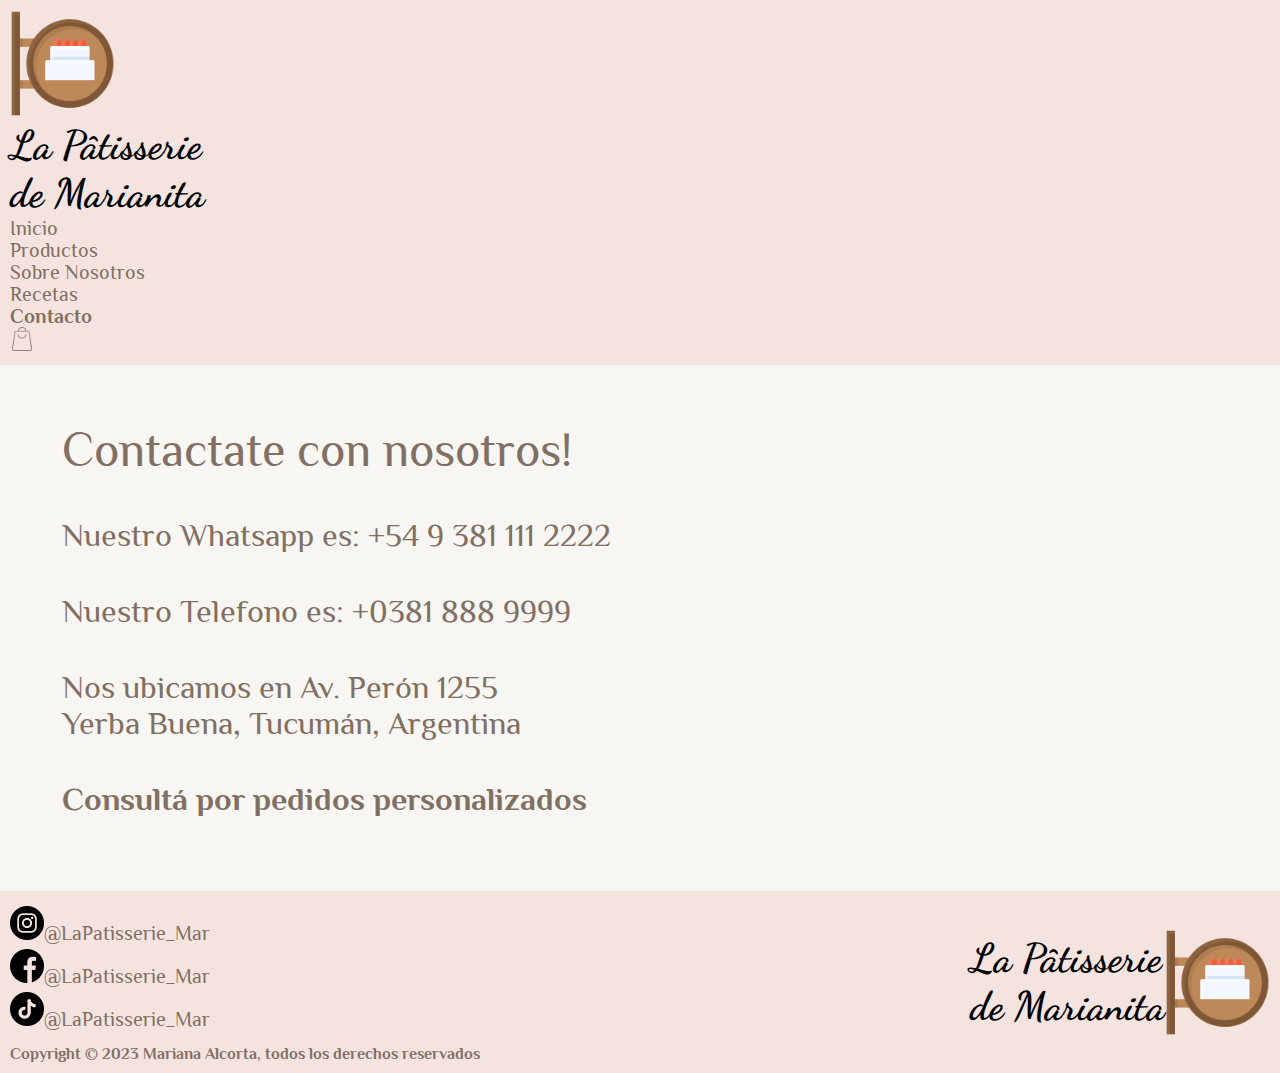
==== pages/contacto.html @ 5920c0ca "links bootstrap" ====
<!DOCTYPE html>
<html lang="en">
<head>
    <meta charset="UTF-8">
    <meta name="viewport" content="width=device-width, initial-scale=1.0">

    <!--Bootstrap-->
    <link href="https://cdn.jsdelivr.net/npm/bootstrap@5.3.2/dist/css/bootstrap.min.css" rel="stylesheet" integrity="sha384-T3c6CoIi6uLrA9TneNEoa7RxnatzjcDSCmG1MXxSR1GAsXEV/Dwwykc2MPK8M2HN" crossorigin="anonymous">
   
    <!--CSS-->
    <link rel="stylesheet" href="../style/style.css">
    
    <title>Contacto</title>
</head>
<body>
    <header>
        <img src="../img/logos/logo.png" alt="" class="logo">
        <h2>La Pâtisserie<br>de Marianita</h2>

        <nav>
            <ul>
                <li class="list-item"> 
                    <a href="../index.html">Inicio</a>
                </li>
                <li class="list-item">
                    <a href="productos.html">Productos</a>
                </li>
                <li class="list-item">
                    <a href="sobre-nosotros.html">Sobre Nosotros</a>
                </li>
                <li class="list-item">
                    <a href="recetas.html">Recetas</a>
                </li>
                <li class="list-item">
                    <a href="contacto.html"><strong>Contacto</strong></a>
                </li>

                <li><img src="../img/logos/bolsa-de-compra.png" alt="" class="bolsa"></li>
            </ul>
        </nav>
    </header>
    <main class="main1">
        <div>
            <h1>Contactate con nosotros!</h1>        
            <p>Nuestro Whatsapp es: +54 9 381 111 2222</p>  
            <p>Nuestro Telefono es: +0381 888 9999</p>
            <p>Nos ubicamos en Av. Perón 1255<br>Yerba Buena, Tucumán, Argentina</p>
            <p><strong>Consultá por pedidos personalizados</strong></p>
        </div>
        
        <iframe src="https://www.google.com/maps/embed?pb=!1m18!1m12!1m3!1d3561.171611938354!2d-65.28833692481314!3d-26.80266378861415!2m3!1f0!2f0!3f0!3m2!1i1024!2i768!4f13.1!3m3!1m2!1s0x942242cd4eae8923%3A0x19996cb2c9f09eba!2sAv.%20Juan%20Domingo%20Per%C3%B3n%201255%2C%20Yerba%20Buena%2C%20Tucum%C3%A1n!5e0!3m2!1sen!2sar!4v1702327017098!5m2!1sen!2sar" width="600" height="450" style="border:0;" allowfullscreen="" loading="lazy" referrerpolicy="no-referrer-when-downgrade"></iframe id"maps">    
    </main>
    <footer>
        <div>
            <nav>
                <ul>
                    <li class="SM"><img src="../img/logos/instagram.png" alt="" class="LSM">@LaPatisserie_Mar</li>
                    <li class="SM"><img src="../img/logos/facebook.png" alt="" class="LSM">@LaPatisserie_Mar</li>
                    <li class="SM"><img src="../img/logos/tik-tok.png" alt="" class="LSM">@LaPatisserie_Mar</li>
                </ul>
            </nav>
        
            <h6>Copyright © 2023 Mariana Alcorta, todos los derechos reservados</h6>
        </div>
        <div class="logofooter">        
            <h2>La Pâtisserie<br>de Marianita</h2>         
            <img src="../img/logos/logo.png" alt="" class="logo">
        </div>    
    </footer>

    <!--Script BS-->
    <script src="https://cdn.jsdelivr.net/npm/bootstrap@5.3.2/dist/js/bootstrap.bundle.min.js" integrity="sha384-C6RzsynM9kWDrMNeT87bh95OGNyZPhcTNXj1NW7RuBCsyN/o0jlpcV8Qyq46cDfL" crossorigin="anonymous"></script>
</body>
</html>
---- style/style.css ----
@import url('https://fonts.googleapis.com/css2?family=Dancing+Script:wght@400;500;600;700&display=swap');

@import url('https://fonts.googleapis.com/css2?family=Dancing+Script:wght@400;500;600;700&family=Philosopher:ital,wght@0,400;0,700;1,400;1,700&display=swap');

/* 
font-family: 'Dancing Script', cursive;
font-family: 'Philosopher', sans-serif; 
*/

* {margin: 0;
    padding: 0;}

body {
    font-family: 'Philosopher', sans-serif;
    color: #816F63;
}

/* Logo */
h2 {
    font-family: 'Dancing Script', cursive;
    color: black;
    font-size: 2.5rem;
}

/*Header*/
header {
    background-color: #F5E3E0;
    padding: 10px
}

li {
    list-style: none;
}

.list-item a {
    text-decoration: none;
    color: #816F63;
    font-size: 1.25rem;
}


/*Footer*/
footer {
    background-color: #F5E3E0;
    padding: 10px;
    display: flex;
    justify-content: space-between;
}

h6 {
    font-size: 1rem;
    padding-top: 15px;
}

.SM {
    font-size: 1.25rem;
    padding-top: 5px;
}

.logofooter {
    display: flex;
    flex-direction: row;
    align-items: center;
    justify-content: right;
}


/*Main*/
main {
    background-color: #F7F6F2;
    padding: 38px;
    display: flex;
    flex-direction: row;
    justify-content: space-around;
}

h1 {
    font-size: 3rem;
    font-weight: 400;
    padding: 20px;
}

p {
    font-size: 2rem;
    text-align: justify;
    padding: 20px;
}

h3 {
    font-size: 2rem;
    text-align: center;
}

.r-section {
    font-size: 1.75rem;
    padding-left: 40px;
}
.r-section ul li {
    list-style: disc;
}
.r-section ul {
    padding: 20px;
}
.r-section ol li {
    list-style: decimal;
}
.r-section ol {
    padding: 20px;
}

.div-p {
    display: flex;
    flex-direction: column;
    align-items: center;
}

/*Fotos*/
.logo {
    width: 6.5625rem;
    height: 6.6875rem;
}

#maps {
    width: 38.75rem;
    height: 25.8125rem;
}

#pasteleria1 {
    width: 24.5rem;
    height: 34.125rem;
    }

.products {
    width: 14.58331rem;
    height: 21.875rem;  
    padding-top: 15px;
    padding-bottom: 15px;
}

#pasteleria2 {
    width: 24.4375rem;
    height: 34.125rem;
}    

#receta {
    width: 22.75rem;
    height: 30.323rem;
}
    
.LSM {
    width: 2.125rem;
    height: 2.125rem;
}

.bolsa {
    width: 1.5rem;
    height: 1.5rem;
}
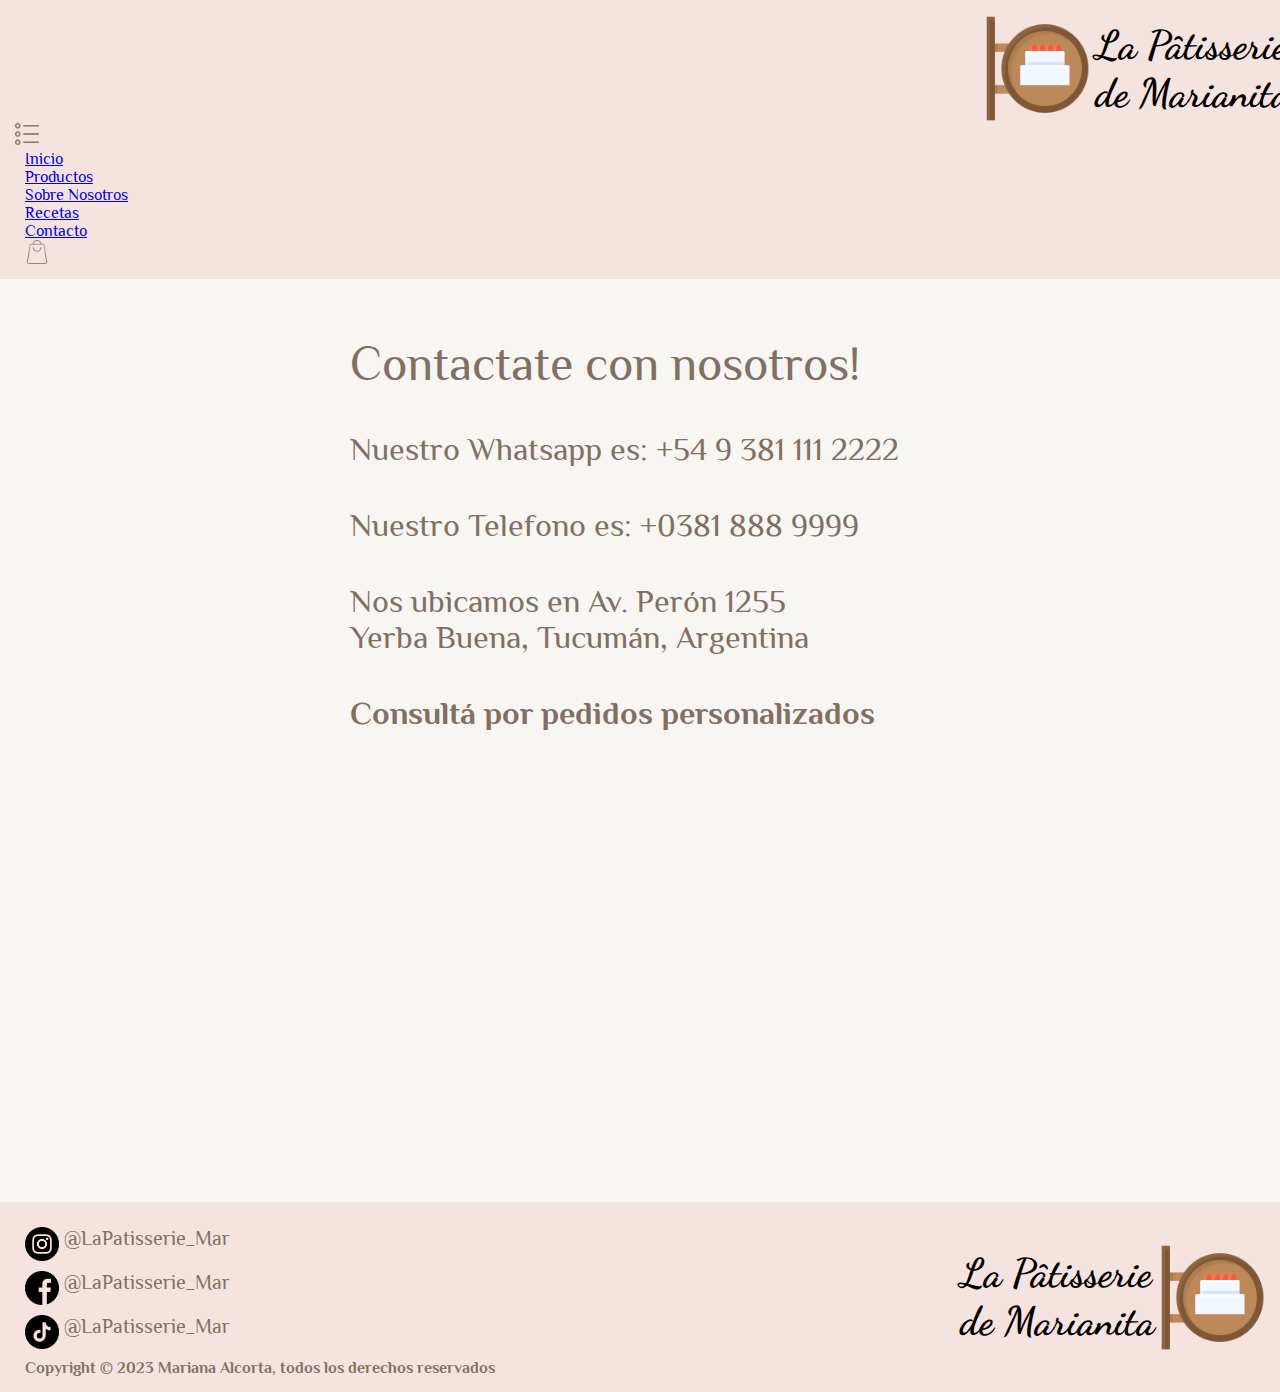
==== commit 8771c6a2: "main responsive maquetado" ====
--- a/pages/contacto.html
+++ b/pages/contacto.html
@@ -14,41 +14,54 @@
 </head>
 <body>
     <header>
-        <img src="../img/logos/logo.png" alt="" class="logo">
-        <h2>La Pâtisserie<br>de Marianita</h2>
-
-        <nav>
-            <ul>
-                <li class="list-item"> 
-                    <a href="../index.html">Inicio</a>
-                </li>
-                <li class="list-item">
-                    <a href="productos.html">Productos</a>
-                </li>
-                <li class="list-item">
-                    <a href="sobre-nosotros.html">Sobre Nosotros</a>
-                </li>
-                <li class="list-item">
-                    <a href="recetas.html">Recetas</a>
-                </li>
-                <li class="list-item">
-                    <a href="contacto.html"><strong>Contacto</strong></a>
-                </li>
-
-                <li><img src="../img/logos/bolsa-de-compra.png" alt="" class="bolsa"></li>
-            </ul>
+        <nav class="navbar navbar-expand-lg">
+            <div class="container-fluid">
+                <div class="logoprincipal">
+                    <img src="../img/logos/logo.png" alt="" class="logo">
+                    <h2>La Pâtisserie<br>de Marianita</h2>
+                </div>    
+              <button class="navbar-toggler" type="button" data-bs-toggle="collapse" data-bs-target="#navbarNav" aria-controls="navbarNav" aria-expanded="false" aria-label="Toggle navigation">
+                <span><img class="logoopciones" src="../img/logos/lista-de-opciones.png"></span>
+              </button>
+              <div class="collapse navbar-collapse" class="hola" id="navbarNav">
+                <ul class="navbar-nav">
+                    <li class="nav-item">
+                        <a class="nav-link" href="../index.html">Inicio</a>
+                    </li>
+                    <li class="nav-item">
+                        <a class="nav-link" href="productos.html">Productos</a>
+                    </li>
+                    <li class="nav-item">
+                        <a class="nav-link" href="sobre-nosotros.html">Sobre Nosotros</a>
+                    </li>
+                    <li class="nav-item">
+                        <a class="nav-link" href="recetas.html">Recetas</a>
+                    </li>
+                    <li class="nav-item">
+                        <a class="nav-link active" aria-current="page" href="contacto.html">Contacto</a>
+                    </li>
+                    <li>
+                        <a class="nav-link" href="#"><img src="../img/logos/bolsa-de-compra.png" alt="" class="bolsa"></a>
+                    </li>  
+                </ul>
+              </div>
+            </div>
         </nav>
     </header>
-    <main class="main1">
-        <div>
-            <h1>Contactate con nosotros!</h1>        
-            <p>Nuestro Whatsapp es: +54 9 381 111 2222</p>  
-            <p>Nuestro Telefono es: +0381 888 9999</p>
-            <p>Nos ubicamos en Av. Perón 1255<br>Yerba Buena, Tucumán, Argentina</p>
-            <p><strong>Consultá por pedidos personalizados</strong></p>
-        </div>
-        
-        <iframe src="https://www.google.com/maps/embed?pb=!1m18!1m12!1m3!1d3561.171611938354!2d-65.28833692481314!3d-26.80266378861415!2m3!1f0!2f0!3f0!3m2!1i1024!2i768!4f13.1!3m3!1m2!1s0x942242cd4eae8923%3A0x19996cb2c9f09eba!2sAv.%20Juan%20Domingo%20Per%C3%B3n%201255%2C%20Yerba%20Buena%2C%20Tucum%C3%A1n!5e0!3m2!1sen!2sar!4v1702327017098!5m2!1sen!2sar" width="600" height="450" style="border:0;" allowfullscreen="" loading="lazy" referrerpolicy="no-referrer-when-downgrade"></iframe id"maps">    
+    <main>
+        <div class="container">
+            <div class="row">
+                <div class="col-sm-12 col-md-6">
+                    <h1>Contactate con nosotros!</h1>        
+                    <p>Nuestro Whatsapp es: +54 9 381 111 2222</p>  
+                    <p>Nuestro Telefono es: +0381 888 9999</p>
+                    <p>Nos ubicamos en Av. Perón 1255<br>Yerba Buena, Tucumán, Argentina</p>
+                    <p><strong>Consultá por pedidos personalizados</strong></p>
+                </div>
+                
+                <iframe class="col-sm-12 col-md-6" src="https://www.google.com/maps/embed?pb=!1m18!1m12!1m3!1d3561.171611938354!2d-65.28833692481314!3d-26.80266378861415!2m3!1f0!2f0!3f0!3m2!1i1024!2i768!4f13.1!3m3!1m2!1s0x942242cd4eae8923%3A0x19996cb2c9f09eba!2sAv.%20Juan%20Domingo%20Per%C3%B3n%201255%2C%20Yerba%20Buena%2C%20Tucum%C3%A1n!5e0!3m2!1sen!2sar!4v1702327017098!5m2!1sen!2sar" width="600" height="450" style="border:0;" allowfullscreen="" loading="lazy" referrerpolicy="no-referrer-when-downgrade"></iframe id"maps">   
+            </div>
+        </div> 
     </main>
     <footer>
         <div>
@@ -62,7 +75,7 @@
         
             <h6>Copyright © 2023 Mariana Alcorta, todos los derechos reservados</h6>
         </div>
-        <div class="logofooter">        
+        <div class="logoprincipal">        
             <h2>La Pâtisserie<br>de Marianita</h2>         
             <img src="../img/logos/logo.png" alt="" class="logo">
         </div>    
--- a/style/style.css
+++ b/style/style.css
@@ -20,44 +20,68 @@
     font-family: 'Dancing Script', cursive;
     color: black;
     font-size: 2.5rem;
+    padding-left: 5px;
+    padding-right: 5px;
 }
 
 /*Header*/
 header {
     background-color: #F5E3E0;
-    padding: 10px
+    padding: 15px;
+    width: 100%;
+}
+
+.navbar-collapse {
+    flex-grow: unset;
+    align-items: flex-end;
+}
+.logoopciones {
+    width: 24px;
+    height: 24px;
+}
+.navbar-toggler {
+    box-shadow: none;
+    border: none;
+    background-color: #F5E3E0;
+}
+.navbar-toggler:hover {
+    touch-action: none;
+    box-shadow: none;
+}
+
+
+/*Footer*/
+footer {
+    background-color: #F5E3E0;
+    padding: 15px;
+    display: flex;
+    justify-content: space-between;
+}
+
+h6 {
+    font-size: 1rem;
+    padding-top: 10px;
+    padding-left: 10px;
+    margin: 0;
+}
+
+.SM {
+    font-size: 1.25rem;
+    padding-top: 10px;
+    display: flex;
+    align-content: center;
+}
+
+ul {
+    margin: 0;
+    padding-left: 10px;
 }
 
 li {
     list-style: none;
 }
 
-.list-item a {
-    text-decoration: none;
-    color: #816F63;
-    font-size: 1.25rem;
-}
-
-
-/*Footer*/
-footer {
-    background-color: #F5E3E0;
-    padding: 10px;
-    display: flex;
-    justify-content: space-between;
-}
-
-h6 {
-    font-size: 1rem;
-    padding-top: 15px;
-}
-
-.SM {
-    font-size: 1.25rem;
-    padding-top: 5px;
-}
-
-.logofooter {
+.logoprincipal {
     display: flex;
     flex-direction: row;
     align-items: center;
@@ -72,6 +96,7 @@
     display: flex;
     flex-direction: row;
     justify-content: space-around;
+    align-items: center;
 }
 
 h1 {
@@ -111,10 +136,23 @@
 .div-p {
     display: flex;
     flex-direction: column;
-    align-items: center;
+    align-content: center;
 }
 
 /*Fotos*/
+img {
+    width: 100%;
+    height: 100%;
+    display: flex;
+    align-self: center;
+}
+iframe {
+    width: 620px;
+    height: 413px;
+    display: flex;
+    align-self: center;
+}
+
 .logo {
     width: 6.5625rem;
     height: 6.6875rem;
@@ -150,9 +188,11 @@
 .LSM {
     width: 2.125rem;
     height: 2.125rem;
+    padding-right: 5px;
 }
 
 .bolsa {
     width: 1.5rem;
     height: 1.5rem;
-}    
+    align-items: center;
+}
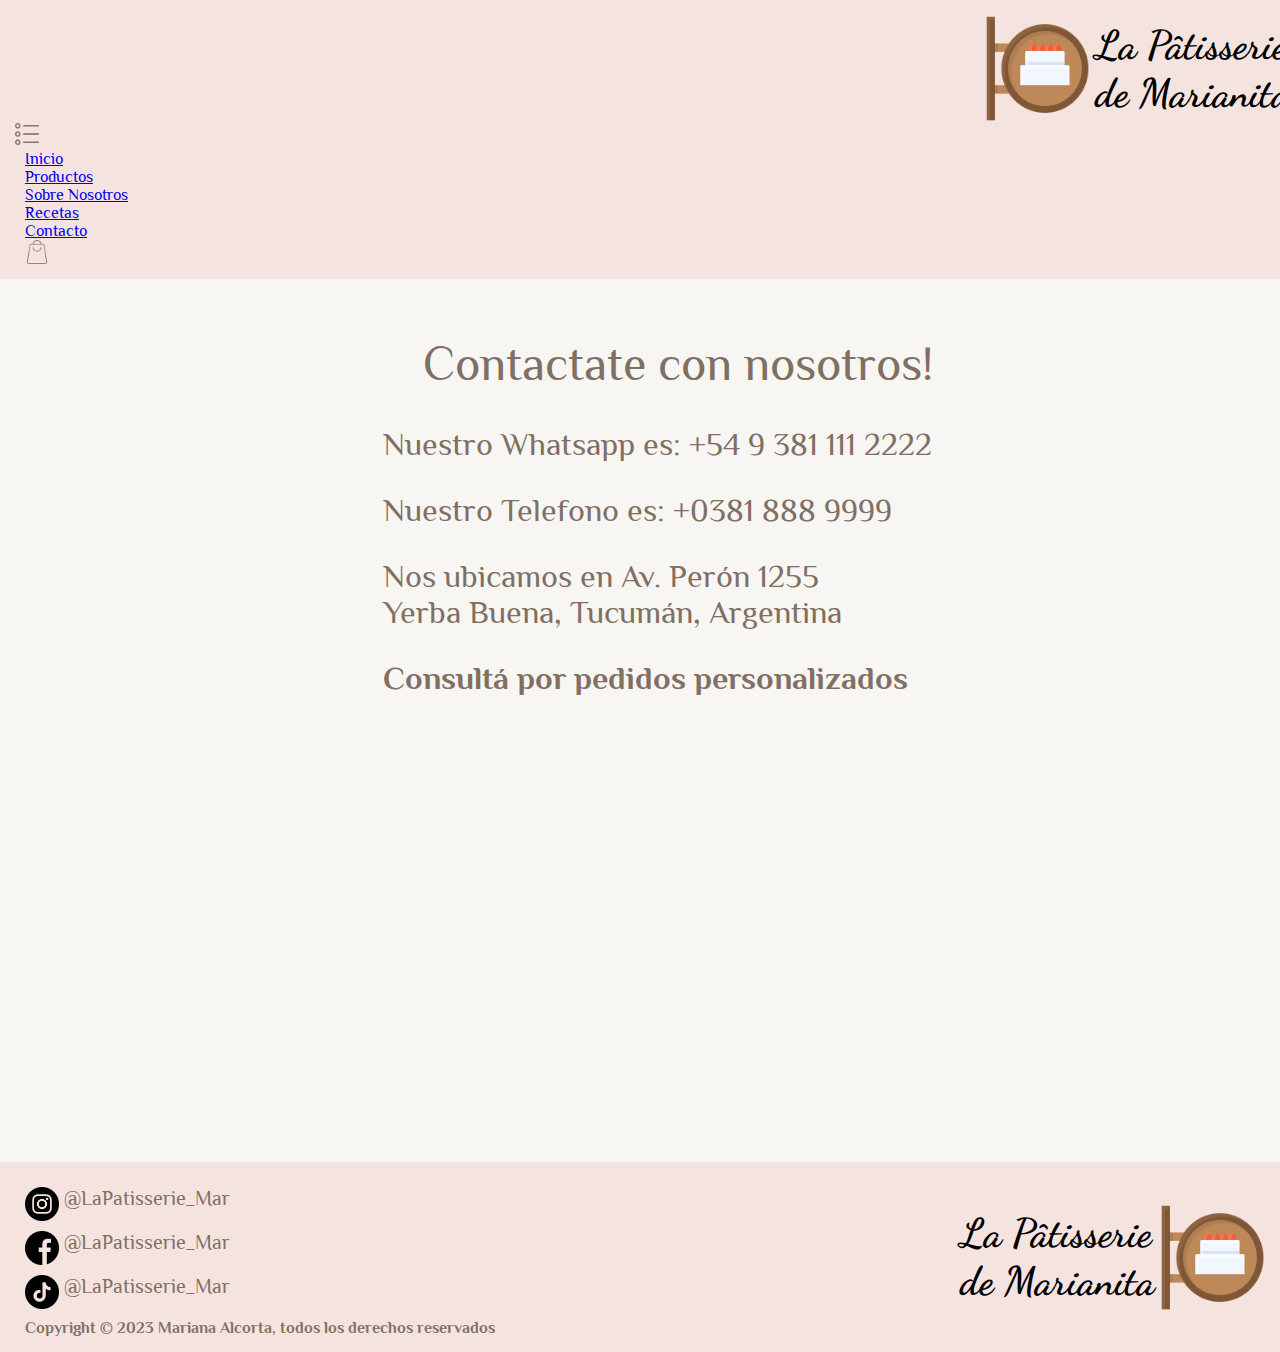
==== commit f9c8a444: "modificación main responsive tx definitivo" ====
--- a/pages/contacto.html
+++ b/pages/contacto.html
@@ -51,7 +51,7 @@
     <main>
         <div class="container">
             <div class="row">
-                <div class="col-sm-12 col-md-6">
+                <div class="col-sm-12 col-lg-6">
                     <h1>Contactate con nosotros!</h1>        
                     <p>Nuestro Whatsapp es: +54 9 381 111 2222</p>  
                     <p>Nuestro Telefono es: +0381 888 9999</p>
@@ -59,7 +59,7 @@
                     <p><strong>Consultá por pedidos personalizados</strong></p>
                 </div>
                 
-                <iframe class="col-sm-12 col-md-6" src="https://www.google.com/maps/embed?pb=!1m18!1m12!1m3!1d3561.171611938354!2d-65.28833692481314!3d-26.80266378861415!2m3!1f0!2f0!3f0!3m2!1i1024!2i768!4f13.1!3m3!1m2!1s0x942242cd4eae8923%3A0x19996cb2c9f09eba!2sAv.%20Juan%20Domingo%20Per%C3%B3n%201255%2C%20Yerba%20Buena%2C%20Tucum%C3%A1n!5e0!3m2!1sen!2sar!4v1702327017098!5m2!1sen!2sar" width="600" height="450" style="border:0;" allowfullscreen="" loading="lazy" referrerpolicy="no-referrer-when-downgrade"></iframe id"maps">   
+                <iframe class="col-sm-12 col-lg-6" src="https://www.google.com/maps/embed?pb=!1m18!1m12!1m3!1d3561.171611938354!2d-65.28833692481314!3d-26.80266378861415!2m3!1f0!2f0!3f0!3m2!1i1024!2i768!4f13.1!3m3!1m2!1s0x942242cd4eae8923%3A0x19996cb2c9f09eba!2sAv.%20Juan%20Domingo%20Per%C3%B3n%201255%2C%20Yerba%20Buena%2C%20Tucum%C3%A1n!5e0!3m2!1sen!2sar!4v1702327017098!5m2!1sen!2sar" width="600" height="450" style="border:0;" allowfullscreen="" loading="lazy" referrerpolicy="no-referrer-when-downgrade"></iframe id"maps">   
             </div>
         </div> 
     </main>
--- a/style/style.css
+++ b/style/style.css
@@ -97,18 +97,21 @@
     flex-direction: row;
     justify-content: space-around;
     align-items: center;
+    width: 100%;
 }
 
 h1 {
     font-size: 3rem;
     font-weight: 400;
+    text-align: center;
     padding: 20px;
+
 }
 
 p {
     font-size: 2rem;
     text-align: justify;
-    padding: 20px;
+    padding: 15px;
 }
 
 h3 {
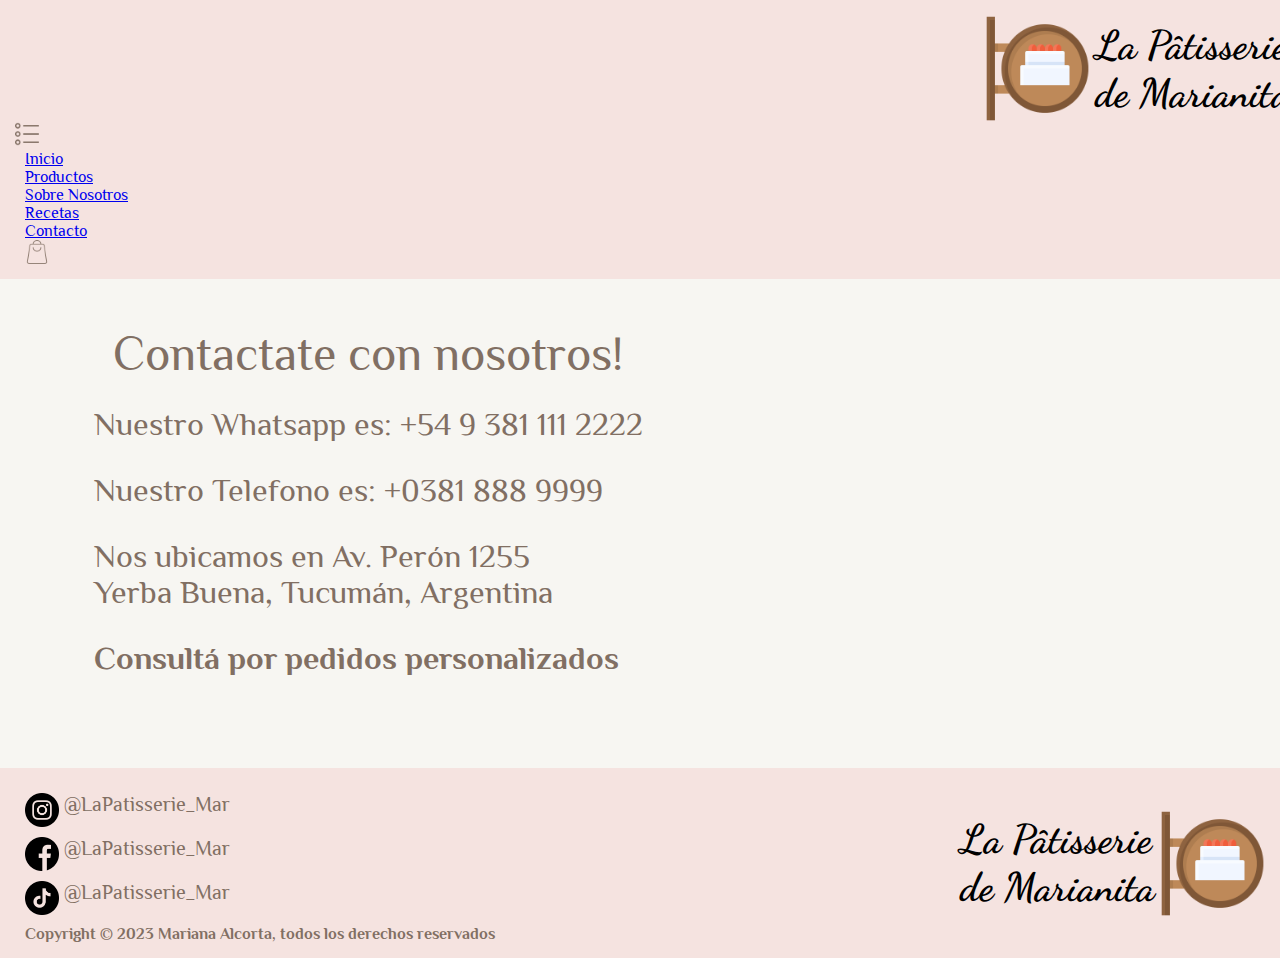
==== commit cd7c40c5: "ajuste responsive" ====
--- a/pages/contacto.html
+++ b/pages/contacto.html
@@ -18,33 +18,33 @@
             <div class="container-fluid">
                 <div class="logoprincipal">
                     <img src="../img/logos/logo.png" alt="" class="logo">
-                    <h2>La Pâtisserie<br>de Marianita</h2>
+                    <h2 class="h2">La Pâtisserie<br>de Marianita</h2>
                 </div>    
-              <button class="navbar-toggler" type="button" data-bs-toggle="collapse" data-bs-target="#navbarNav" aria-controls="navbarNav" aria-expanded="false" aria-label="Toggle navigation">
-                <span><img class="logoopciones" src="../img/logos/lista-de-opciones.png"></span>
-              </button>
-              <div class="collapse navbar-collapse" class="hola" id="navbarNav">
-                <ul class="navbar-nav">
-                    <li class="nav-item">
-                        <a class="nav-link" href="../index.html">Inicio</a>
-                    </li>
-                    <li class="nav-item">
-                        <a class="nav-link" href="productos.html">Productos</a>
-                    </li>
-                    <li class="nav-item">
-                        <a class="nav-link" href="sobre-nosotros.html">Sobre Nosotros</a>
-                    </li>
-                    <li class="nav-item">
-                        <a class="nav-link" href="recetas.html">Recetas</a>
-                    </li>
-                    <li class="nav-item">
-                        <a class="nav-link active" aria-current="page" href="contacto.html">Contacto</a>
-                    </li>
-                    <li>
-                        <a class="nav-link" href="#"><img src="../img/logos/bolsa-de-compra.png" alt="" class="bolsa"></a>
-                    </li>  
-                </ul>
-              </div>
+                <button class="navbar-toggler" type="button" data-bs-toggle="collapse" data-bs-target="#navbarNav" aria-controls="navbarNav" aria-expanded="false" aria-label="Toggle navigation">
+                    <span><img class="logoopciones" src="../img/logos/lista-de-opciones.png"></span>
+                </button>
+                <div class="collapse navbar-collapse" class="hola" id="navbarNav">
+                    <ul class="navbar-nav">
+                        <li class="nav-item">
+                            <a class="nav-link" href="../index.html">Inicio</a>
+                        </li>
+                        <li class="nav-item">
+                            <a class="nav-link" href="productos.html">Productos</a>
+                        </li>
+                        <li class="nav-item">
+                            <a class="nav-link" href="sobre-nosotros.html">Sobre Nosotros</a>
+                        </li>
+                        <li class="nav-item">
+                            <a class="nav-link" href="recetas.html">Recetas</a>
+                        </li>
+                        <li class="nav-item">
+                            <a class="nav-link active" aria-current="page" href="contacto.html">Contacto</a>
+                        </li>
+                        <li>
+                            <a class="nav-link" href="#"><img src="../img/logos/bolsa-de-compra.png" alt="" class="bolsa"></a>
+                        </li>  
+                    </ul>
+                </div>
             </div>
         </nav>
     </header>
@@ -52,14 +52,14 @@
         <div class="container">
             <div class="row">
                 <div class="col-sm-12 col-lg-6">
-                    <h1>Contactate con nosotros!</h1>        
-                    <p>Nuestro Whatsapp es: +54 9 381 111 2222</p>  
-                    <p>Nuestro Telefono es: +0381 888 9999</p>
-                    <p>Nos ubicamos en Av. Perón 1255<br>Yerba Buena, Tucumán, Argentina</p>
-                    <p><strong>Consultá por pedidos personalizados</strong></p>
+                    <h1 class="h1">Contactate con nosotros!</h1>        
+                    <p class="p">Nuestro Whatsapp es: +54 9 381 111 2222</p>  
+                    <p class="p">Nuestro Telefono es: +0381 888 9999</p>
+                    <p class="p">Nos ubicamos en Av. Perón 1255<br>Yerba Buena, Tucumán, Argentina</p>
+                    <p class="p"><strong>Consultá por pedidos personalizados</strong></p>
                 </div>
                 
-                <iframe class="col-sm-12 col-lg-6" src="https://www.google.com/maps/embed?pb=!1m18!1m12!1m3!1d3561.171611938354!2d-65.28833692481314!3d-26.80266378861415!2m3!1f0!2f0!3f0!3m2!1i1024!2i768!4f13.1!3m3!1m2!1s0x942242cd4eae8923%3A0x19996cb2c9f09eba!2sAv.%20Juan%20Domingo%20Per%C3%B3n%201255%2C%20Yerba%20Buena%2C%20Tucum%C3%A1n!5e0!3m2!1sen!2sar!4v1702327017098!5m2!1sen!2sar" width="600" height="450" style="border:0;" allowfullscreen="" loading="lazy" referrerpolicy="no-referrer-when-downgrade"></iframe id"maps">   
+                <iframe class="col-sm-12 col-lg-6" src="https://www.google.com/maps/embed?pb=!1m18!1m12!1m3!1d3561.171611938354!2d-65.28833692481314!3d-26.80266378861415!2m3!1f0!2f0!3f0!3m2!1i1024!2i768!4f13.1!3m3!1m2!1s0x942242cd4eae8923%3A0x19996cb2c9f09eba!2sAv.%20Juan%20Domingo%20Per%C3%B3n%201255%2C%20Yerba%20Buena%2C%20Tucum%C3%A1n!5e0!3m2!1sen!2sar!4v1702327017098!5m2!1sen!2sar" width="600" height="450" style="border:0;" allowfullscreen="" loading="lazy" referrerpolicy="no-referrer-when-downgrade"></iframe class="maps">   
             </div>
         </div> 
     </main>
@@ -72,11 +72,10 @@
                     <li class="SM"><img src="../img/logos/tik-tok.png" alt="" class="LSM">@LaPatisserie_Mar</li>
                 </ul>
             </nav>
-        
-            <h6>Copyright © 2023 Mariana Alcorta, todos los derechos reservados</h6>
+            <h6 class="h6">Copyright © 2023 Mariana Alcorta, todos los derechos reservados</h6>
         </div>
         <div class="logoprincipal">        
-            <h2>La Pâtisserie<br>de Marianita</h2>         
+            <h2 class="h2">La Pâtisserie<br>de Marianita</h2>         
             <img src="../img/logos/logo.png" alt="" class="logo">
         </div>    
     </footer>
--- a/style/style.css
+++ b/style/style.css
@@ -9,14 +9,14 @@
 
 * {margin: 0;
     padding: 0;}
-
+  
 body {
     font-family: 'Philosopher', sans-serif;
     color: #816F63;
 }
 
 /* Logo */
-h2 {
+.h2 {
     font-family: 'Dancing Script', cursive;
     color: black;
     font-size: 2.5rem;
@@ -24,6 +24,18 @@
     padding-right: 5px;
 }
 
+.logo {
+    width: 6.5625rem;
+    height: 6.6875rem;
+}
+
+.logoprincipal {
+    display: flex;
+    flex-direction: row;
+    align-items: center;
+    justify-content: right;
+}
+
 /*Header*/
 header {
     background-color: #F5E3E0;
@@ -31,6 +43,9 @@
     width: 100%;
 }
 
+.nav-link {
+    font-size: 1rem;
+}
 .navbar-collapse {
     flex-grow: unset;
     align-items: flex-end;
@@ -48,7 +63,6 @@
     touch-action: none;
     box-shadow: none;
 }
-
 
 /*Footer*/
 footer {
@@ -71,6 +85,10 @@
     display: flex;
     align-content: center;
 }
+.SM:hover {
+    font-weight: bolder;
+    cursor: pointer;
+}
 
 ul {
     margin: 0;
@@ -80,14 +98,6 @@
 li {
     list-style: none;
 }
-
-.logoprincipal {
-    display: flex;
-    flex-direction: row;
-    align-items: center;
-    justify-content: right;
-}
-
 
 /*Main*/
 main {
@@ -104,8 +114,7 @@
     font-size: 3rem;
     font-weight: 400;
     text-align: center;
-    padding: 20px;
-
+    padding: 10px;
 }
 
 p {
@@ -114,6 +123,13 @@
     padding: 15px;
 }
 
+.list {
+    font-size: 2.25rem;
+}
+.li {
+    font-size: 2rem;
+}
+
 h3 {
     font-size: 2rem;
     text-align: center;
@@ -136,19 +152,31 @@
     padding: 20px;
 }
 
+.row {
+    display: flex;
+    justify-content: space-around;
+}
 .div-p {
     display: flex;
     flex-direction: column;
     align-content: center;
+    transition: background-color 0.5s;
+}
+.div-p:hover {
+    cursor: pointer;
+    border-radius: 10px;
+    background-color: #F5E3E0;
 }
 
 /*Fotos*/
 img {
     width: 100%;
+    width: max-content;
     height: 100%;
     display: flex;
     align-self: center;
 }
+
 iframe {
     width: 620px;
     height: 413px;
@@ -156,20 +184,15 @@
     align-self: center;
 }
 
-.logo {
-    width: 6.5625rem;
-    height: 6.6875rem;
-}
-
-#maps {
+.maps {
     width: 38.75rem;
     height: 25.8125rem;
 }
 
-#pasteleria1 {
-    width: 24.5rem;
-    height: 34.125rem;
-    }
+.pasteleria1 {
+    width: 35.188rem;
+    height: 47.313rem;
+}
 
 .products {
     width: 14.58331rem;
@@ -178,12 +201,12 @@
     padding-bottom: 15px;
 }
 
-#pasteleria2 {
-    width: 24.4375rem;
+.pasteleria2 {
+    width: 24.5rem;
     height: 34.125rem;
 }    
 
-#receta {
+.receta {
     width: 22.75rem;
     height: 30.323rem;
 }
@@ -199,3 +222,103 @@
     height: 1.5rem;
     align-items: center;
 }
+
+@media (max-width: 991px) {
+    .h1 {
+        font-size: 2rem;
+        padding-top: 15px;
+    }
+    .p {
+        font-size: 1.5rem;
+        padding: 5px;
+    }
+    .list {
+        font-size: 1.75rem;
+    }
+    .li {
+        font-size: 1.5rem;
+    }
+
+    .h2 {
+        font-size: 2rem;
+        color: black;
+    }
+}
+@media (max-width: 767px){
+    .logo {
+        width: 5rem;
+        height: 5rem;
+    }
+    .h2 {
+        font-size: 1.65rem;
+        color: black;
+    }
+    .LSM {
+        width: 1.5rem;
+        height: 1.5rem;
+    }
+    .SM {
+        font-size: 1rem;
+    }
+    .h6 {
+        font-size: 0.75rem;
+    }
+    .h3 {
+        font-size: 1.5rem;
+    }
+}
+@media (max-width: 575px) {
+    .nav-link {
+        font-size: 0.75rem;
+    }
+    .logo {
+        width: 3.5rem;
+        height: 3.5rem;
+    }
+    .h2 {
+        font-size: 1.5rem;
+        color: black;
+    }
+    .LSM {
+        width: 1.25rem;
+        height: 1.25rem;
+    }
+    .SM {
+        font-size: 0.75rem;
+    }
+    .h6 {
+        font-size: 0.5rem;
+    }
+    .h1 {
+        font-size: 1.5rem;
+    }
+    .p {
+        font-size: 1rem;
+        padding: 5px;
+    }
+    .list {
+        font-size: 1.25rem;
+    }
+    .li {
+        font-size: 1rem;
+    }
+}
+@media (max-width: 465px) {
+    .logo {
+        width: 3rem;
+        height: 3rem;
+    }
+    .h2 {
+        font-size: 1rem;
+        color: black;
+    }
+    .LSM {
+        width: 1rem;
+        height: 1rem;
+    }
+    .SM {
+        font-size: 0.60rem;
+    } 
+}
+   
+    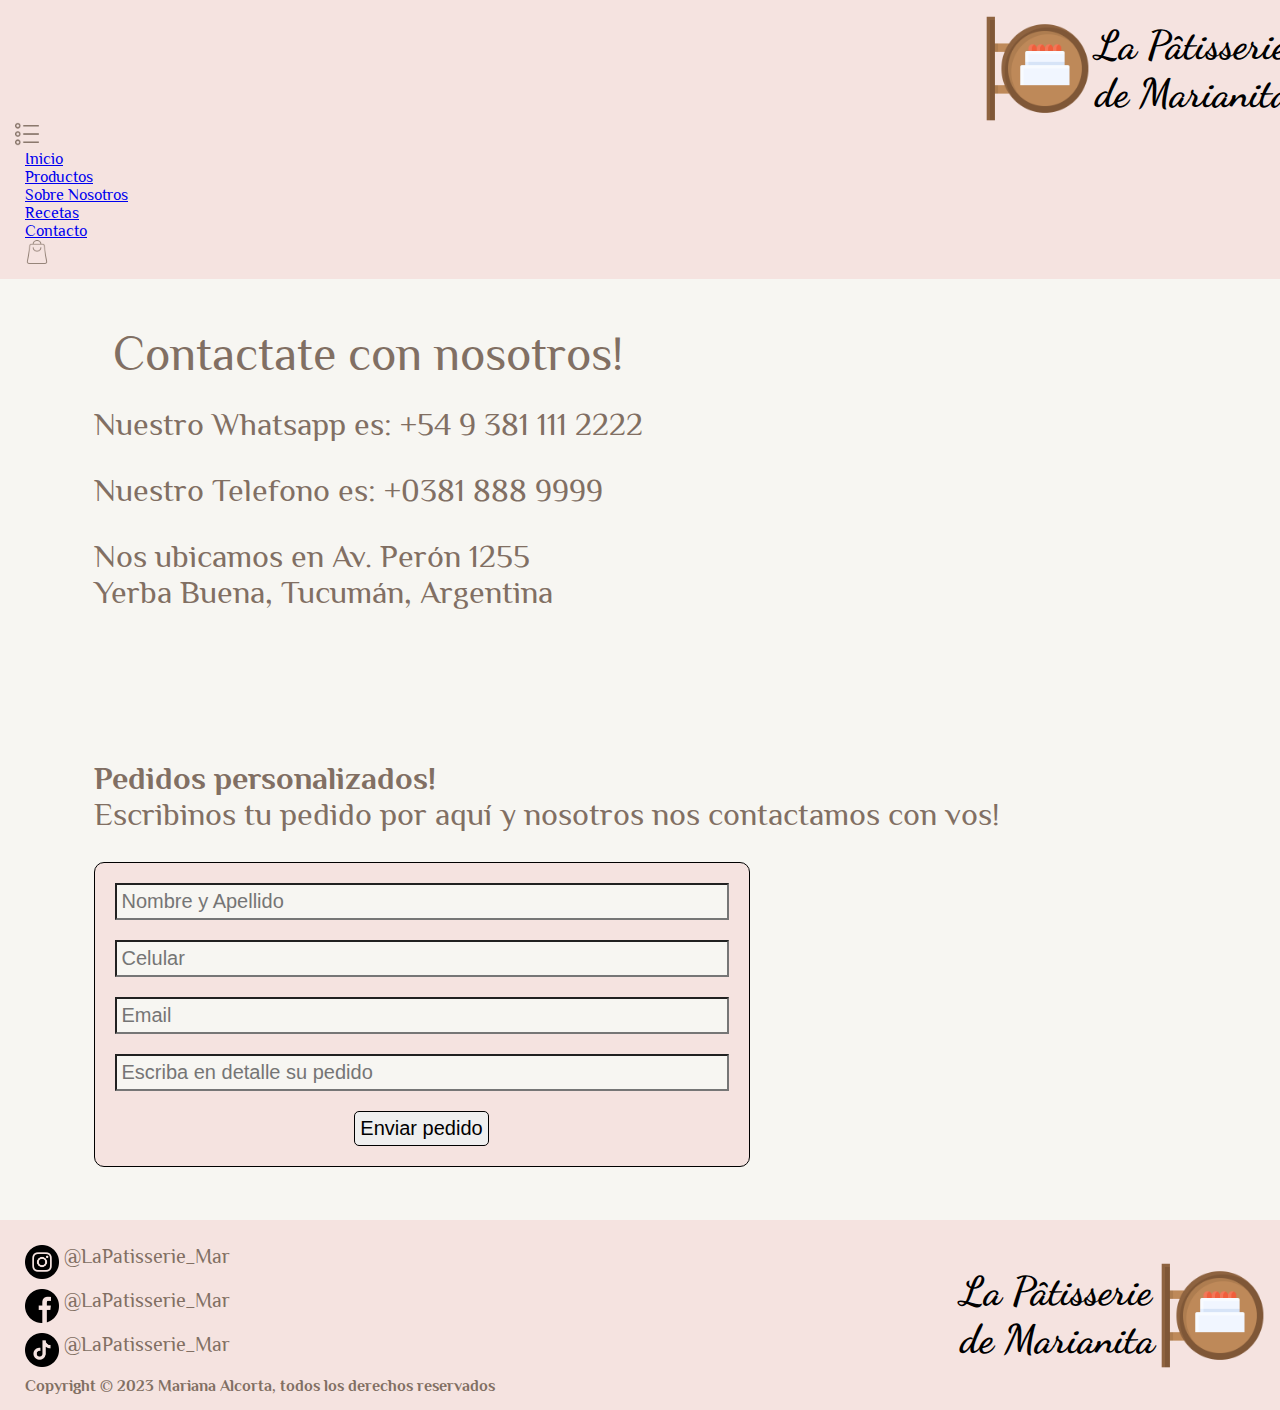
==== commit 91b0e9d1: "formulario contacto" ====
--- a/pages/contacto.html
+++ b/pages/contacto.html
@@ -56,10 +56,19 @@
                     <p class="p">Nuestro Whatsapp es: +54 9 381 111 2222</p>  
                     <p class="p">Nuestro Telefono es: +0381 888 9999</p>
                     <p class="p">Nos ubicamos en Av. Perón 1255<br>Yerba Buena, Tucumán, Argentina</p>
-                    <p class="p"><strong>Consultá por pedidos personalizados</strong></p>
                 </div>
                 
-                <iframe class="col-sm-12 col-lg-6" src="https://www.google.com/maps/embed?pb=!1m18!1m12!1m3!1d3561.171611938354!2d-65.28833692481314!3d-26.80266378861415!2m3!1f0!2f0!3f0!3m2!1i1024!2i768!4f13.1!3m3!1m2!1s0x942242cd4eae8923%3A0x19996cb2c9f09eba!2sAv.%20Juan%20Domingo%20Per%C3%B3n%201255%2C%20Yerba%20Buena%2C%20Tucum%C3%A1n!5e0!3m2!1sen!2sar!4v1702327017098!5m2!1sen!2sar" width="600" height="450" style="border:0;" allowfullscreen="" loading="lazy" referrerpolicy="no-referrer-when-downgrade"></iframe class="maps">   
+                <iframe class="col-sm-12 col-lg-6" src="https://www.google.com/maps/embed?pb=!1m18!1m12!1m3!1d3561.171611938354!2d-65.28833692481314!3d-26.80266378861415!2m3!1f0!2f0!3f0!3m2!1i1024!2i768!4f13.1!3m3!1m2!1s0x942242cd4eae8923%3A0x19996cb2c9f09eba!2sAv.%20Juan%20Domingo%20Per%C3%B3n%201255%2C%20Yerba%20Buena%2C%20Tucum%C3%A1n!5e0!3m2!1sen!2sar!4v1702327017098!5m2!1sen!2sar" width="600" height="450" style="border:0;" allowfullscreen="" loading="lazy" referrerpolicy="no-referrer-when-downgrade"></iframe class="maps">          
+            </div>
+            <div>
+                <p class="p"><strong>Pedidos personalizados!</strong> <br>Escribinos tu pedido por aquí y nosotros nos contactamos con vos!</p>
+                <div class="form">
+                    <input class="input" type="text" placeholder="Nombre y Apellido">
+                    <input class="input" type="number" placeholder="Celular">
+                    <input class="input" type="text" placeholder="Email">
+                    <input class="input" type="text" placeholder="Escriba en detalle su pedido">
+                    <input class="button" id="button-f" type="button" value="Enviar pedido">
+                </div>
             </div>
         </div> 
     </main>
--- a/style/style.css
+++ b/style/style.css
@@ -130,26 +130,33 @@
     font-size: 2rem;
 }
 
-h3 {
-    font-size: 2rem;
+.h3 {
+    font-size: 2.50rem;
     text-align: center;
-}
-
+    text-decoration: underline;
+}
+
+article {
+    display: flex;
+    flex-direction: row;
+    justify-content: space-evenly;
+    padding: 15px;
+}
 .r-section {
-    font-size: 1.75rem;
-    padding-left: 40px;
+    padding-left: 20px;
+    padding-right: 20px;
 }
 .r-section ul li {
     list-style: disc;
 }
 .r-section ul {
-    padding: 20px;
+    padding: 10px;
 }
 .r-section ol li {
     list-style: decimal;
 }
 .r-section ol {
-    padding: 20px;
+    padding: 10px;
 }
 
 .row {
@@ -160,14 +167,57 @@
     display: flex;
     flex-direction: column;
     align-content: center;
-    transition: background-color 0.5s;
-}
-.div-p:hover {
-    cursor: pointer;
+    padding: 10px;
+    margin: 10px;
+    border: 1px solid black;
+    border-radius: 5px;
+    width: 400px;  
+    height: 500px;
+}
+.col-xxl-4 {
+    display: flex;
+    justify-content: center;
+}
+.button {
+    font-size: 1.25rem;
+    text-decoration: none;
+    color: black;
+    display: inline-block;
+    border: 1px solid black;
+    border-radius: 5px;
+    width: fit-content;
+    padding: 5px;
+}
+.button:hover {
+    background-color: #816F63;
+}
+.container { 
+    margin-left: 10px;
+    margin-right: 10px;
+}
+
+.form {
+    display: grid;
+    width: fit-content;
+    background-color: #F5E3E0;
+    border: solid 1px black;
     border-radius: 10px;
-    background-color: #F5E3E0;
-}
-
+    margin: 15px;
+    padding: 10px;
+}
+
+.input {
+    margin: 10px;
+    padding: 5px;
+    width: 600px;
+    background-color: #F7F6F2;
+    font-size: 1.25rem;
+}
+#button-f {
+    display: flex;
+    margin: 10px;
+    justify-self: center;
+}
 /*Fotos*/
 img {
     width: 100%;
@@ -182,6 +232,7 @@
     height: 413px;
     display: flex;
     align-self: center;
+    padding-bottom: 15px;
 }
 
 .maps {
@@ -207,8 +258,10 @@
 }    
 
 .receta {
-    width: 22.75rem;
-    height: 30.323rem;
+    width: 100%;
+    height: auto;
+    padding-top: 25px;
+    padding-bottom: 25px;
 }
     
 .LSM {
@@ -232,6 +285,10 @@
         font-size: 1.5rem;
         padding: 5px;
     }
+
+    .h3 {
+        font-size: 1.75rem;
+    }
     .list {
         font-size: 1.75rem;
     }
@@ -266,6 +323,13 @@
     .h3 {
         font-size: 1.5rem;
     }
+    .button {
+        font-size: 1rem;
+    }
+    .input {
+        width: 500px;
+        font-size: 1rem;
+    }
 }
 @media (max-width: 575px) {
     .nav-link {
@@ -296,11 +360,21 @@
         font-size: 1rem;
         padding: 5px;
     }
+    .h3 {
+        font-size: 1.25rem;
+    }
     .list {
         font-size: 1.25rem;
     }
     .li {
         font-size: 1rem;
+    }
+    .form {
+        margin-left: 0%;
+        margin-right: 0%;
+    }
+    .input {
+        width: 350px;
     }
 }
 @media (max-width: 465px) {
@@ -319,6 +393,9 @@
     .SM {
         font-size: 0.60rem;
     } 
+    .input {
+        width: 300px;
+    }
 }
    
     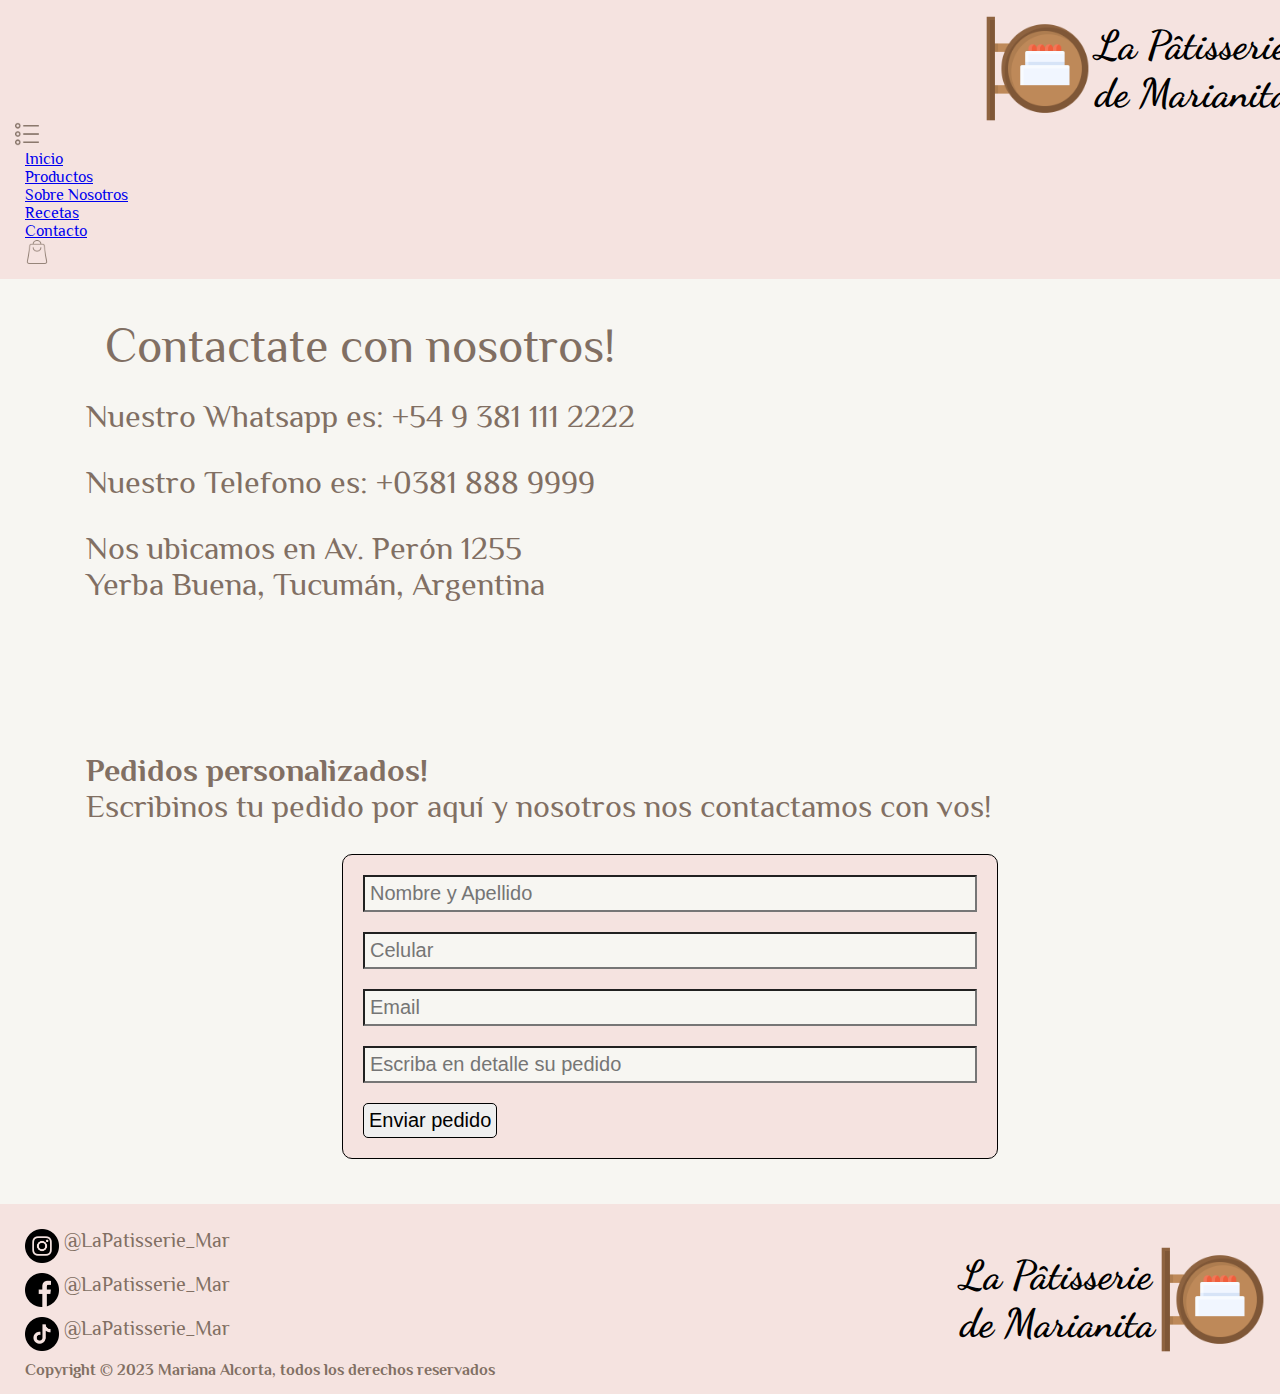
==== commit c8f76438: "sass media queries" ====
--- a/pages/contacto.html
+++ b/pages/contacto.html
@@ -62,13 +62,13 @@
             </div>
             <div>
                 <p class="p"><strong>Pedidos personalizados!</strong> <br>Escribinos tu pedido por aquí y nosotros nos contactamos con vos!</p>
-                <div class="form">
-                    <input class="input" type="text" placeholder="Nombre y Apellido">
-                    <input class="input" type="number" placeholder="Celular">
-                    <input class="input" type="text" placeholder="Email">
-                    <input class="input" type="text" placeholder="Escriba en detalle su pedido">
-                    <input class="button" id="button-f" type="button" value="Enviar pedido">
-                </div>
+                <form class="form" action="">
+                    <input class="input" type="text" name="Nombre y Apellido" placeholder="Nombre y Apellido">
+                    <input class="input" type="number" name="Celular" placeholder="Celular">
+                    <input class="input" type="text" name="Email" placeholder="Email">
+                    <input class="input" type="text" name="Pedido" placeholder="Escriba en detalle su pedido">
+                    <input class="button" id="button-f" type="button" name="Button" value="Enviar pedido">
+                </form>    
             </div>
         </div> 
     </main>
--- a/style/style.css
+++ b/style/style.css
@@ -1,401 +1,408 @@
-@import url('https://fonts.googleapis.com/css2?family=Dancing+Script:wght@400;500;600;700&display=swap');
-
-@import url('https://fonts.googleapis.com/css2?family=Dancing+Script:wght@400;500;600;700&family=Philosopher:ital,wght@0,400;0,700;1,400;1,700&display=swap');
-
-/* 
-font-family: 'Dancing Script', cursive;
-font-family: 'Philosopher', sans-serif; 
-*/
-
-* {margin: 0;
-    padding: 0;}
-  
+@import url("https://fonts.googleapis.com/css2?family=Dancing+Script:wght@400;500;600;700&display=swap");
+@import url("https://fonts.googleapis.com/css2?family=Dancing+Script:wght@400;500;600;700&family=Philosopher:ital,wght@0,400;0,700;1,400;1,700&display=swap");
+* {
+  margin: 0;
+  padding: 0;
+}
+
 body {
-    font-family: 'Philosopher', sans-serif;
-    color: #816F63;
-}
-
-/* Logo */
+  font-family: "Philosopher", sans-serif;
+  color: #816F63;
+}
+
+header {
+  background-color: #F5E3E0;
+  padding: 15px;
+  width: 100%;
+}
+header .logoopciones {
+  width: 24px;
+  height: 24px;
+}
+header .navbar-collapse {
+  flex-grow: unset;
+  align-items: flex-end;
+}
+header .navbar-toggler {
+  box-shadow: none;
+  border: none;
+  background-color: #F5E3E0;
+}
+header .navbar-toggler:hover {
+  touch-action: none;
+  box-shadow: none;
+}
+header .nav-link {
+  font-size: 1rem;
+}
+
 .h2 {
-    font-family: 'Dancing Script', cursive;
-    color: black;
-    font-size: 2.5rem;
-    padding-left: 5px;
-    padding-right: 5px;
+  font-family: "Dancing Script", cursive;
+  color: #000000;
+  font-size: 2.5rem;
+  padding-left: 5px;
+  padding-right: 5px;
 }
 
 .logo {
-    width: 6.5625rem;
-    height: 6.6875rem;
+  width: 6.5625rem;
+  height: 6.6875rem;
 }
 
 .logoprincipal {
-    display: flex;
-    flex-direction: row;
-    align-items: center;
-    justify-content: right;
-}
-
-/*Header*/
-header {
-    background-color: #F5E3E0;
-    padding: 15px;
-    width: 100%;
-}
-
-.nav-link {
-    font-size: 1rem;
-}
-.navbar-collapse {
-    flex-grow: unset;
-    align-items: flex-end;
-}
-.logoopciones {
-    width: 24px;
-    height: 24px;
-}
-.navbar-toggler {
-    box-shadow: none;
-    border: none;
-    background-color: #F5E3E0;
-}
-.navbar-toggler:hover {
-    touch-action: none;
-    box-shadow: none;
-}
-
-/*Footer*/
+  display: flex;
+  flex-direction: row;
+  justify-content: right;
+  align-items: center;
+}
+
 footer {
-    background-color: #F5E3E0;
-    padding: 15px;
-    display: flex;
-    justify-content: space-between;
+  background-color: #F5E3E0;
+  padding: 15px;
+  display: flex;
+  justify-content: space-between;
 }
 
 h6 {
-    font-size: 1rem;
-    padding-top: 10px;
-    padding-left: 10px;
-    margin: 0;
+  font-size: 1rem;
+  padding-top: 10px;
+  padding-left: 10px;
+  margin: 0;
 }
 
 .SM {
-    font-size: 1.25rem;
-    padding-top: 10px;
-    display: flex;
-    align-content: center;
+  font-size: 1.25rem;
+  padding-top: 10px;
+  display: flex;
+  align-content: center;
 }
 .SM:hover {
-    font-weight: bolder;
-    cursor: pointer;
+  font-weight: bolder;
+  cursor: pointer;
 }
 
 ul {
-    margin: 0;
-    padding-left: 10px;
-}
-
-li {
-    list-style: none;
-}
-
-/*Main*/
+  margin: 0;
+  padding-left: 10px;
+}
+ul li {
+  list-style: none;
+}
+
+img {
+  width: 100%;
+  height: 100%;
+  width: max-content;
+  display: flex;
+  align-self: center;
+}
+
+iframe {
+  width: 620px;
+  height: 413px;
+  display: flex;
+  align-self: center;
+  padding-bottom: 15px;
+}
+
+.maps {
+  width: 38.75rem;
+  height: 25.8125rem;
+}
+
+.pasteleria1 {
+  width: 35.188rem;
+  height: 47.313rem;
+}
+
+.products {
+  width: 14.58331rem;
+  height: 21.875rem;
+  padding-top: 15px;
+  padding-bottom: 15px;
+}
+
+.pasteleria2 {
+  width: 24.5rem;
+  height: 34.125rem;
+}
+
+.receta {
+  width: 100%;
+  height: auto;
+  padding-top: 25px;
+  padding-bottom: 25px;
+}
+
+.LSM {
+  width: 2.125rem;
+  height: 2.125rem;
+  padding-right: 5px;
+}
+
+.bolsa {
+  width: 1.5rem;
+  height: 1.5rem;
+  align-items: center;
+}
+
 main {
-    background-color: #F7F6F2;
-    padding: 38px;
-    display: flex;
-    flex-direction: row;
-    justify-content: space-around;
-    align-items: center;
-    width: 100%;
+  background-color: #F7F6F2;
+  padding: 30px;
+  width: 100%;
+  display: flex;
+  flex-direction: row;
+  justify-content: space-evenly;
+  align-items: center;
 }
 
 h1 {
-    font-size: 3rem;
-    font-weight: 400;
-    text-align: center;
-    padding: 10px;
+  font-size: 3rem;
+  font-weight: 400;
+  text-align: center;
+  padding: 10px;
 }
 
 p {
+  font-size: 2rem;
+  text-align: justify;
+  padding: 15px;
+}
+
+.list {
+  font-size: 2.25rem;
+}
+
+.li {
+  font-size: 2rem;
+}
+
+.h3 {
+  font-size: 2.5rem;
+  text-align: center;
+  text-decoration: underline;
+}
+
+article {
+  display: flex;
+  flex-direction: row;
+  justify-content: space-evenly;
+  align-items: auto;
+  padding: 15px;
+}
+
+.r-section {
+  padding-left: 20px;
+  padding-right: 20px;
+}
+.r-section ul {
+  padding: 10px;
+}
+.r-section ul li {
+  list-style: disc;
+}
+.r-section ol {
+  padding: 10px;
+}
+.r-section ol li {
+  list-style: decimal;
+}
+
+.container {
+  margin-left: 10px;
+  margin-right: 10px;
+}
+
+.row {
+  display: flex;
+  justify-content: space-around;
+}
+
+.div-p {
+  display: flex;
+  flex-direction: column;
+  justify-content: auto;
+  align-items: center;
+  padding: 10px;
+  margin: 10px;
+  border: solid 1px black;
+  width: 400px;
+  height: 500px;
+}
+
+.col-xxl-4 {
+  display: flex;
+  justify-content: center;
+}
+
+.button {
+  font-size: 1.25rem;
+  text-decoration: none;
+  color: #000000;
+  display: inline-block;
+  border: solid 1px black;
+  border-radius: 5px;
+  width: fit-content;
+  padding: 5px;
+}
+.button:hover {
+  background-color: #816F63;
+}
+
+#button-f {
+  display: flex;
+  margin: 10px;
+  justify-self: center;
+}
+
+.form {
+  display: flex;
+  flex-direction: column;
+  justify-self: center;
+  width: fit-content;
+  background-color: #F5E3E0;
+  border: solid 1px black;
+  border-radius: 10px;
+  margin: 15px;
+  padding: 10px;
+}
+
+.input {
+  margin: 10px;
+  padding: 5px;
+  width: 600px;
+  background-color: #F7F6F2;
+  font-size: 1.25rem;
+}
+
+.input::-webkit-outer-spin-button,
+.input::-webkit-inner-spin-button {
+  -webkit-appearance: none;
+  margin: 0;
+}
+
+@media (max-width: 991px) {
+  .h1 {
     font-size: 2rem;
-    text-align: justify;
-    padding: 15px;
-}
-
-.list {
-    font-size: 2.25rem;
-}
-.li {
+    padding-top: 15px;
+  }
+  .p {
+    font-size: 1.5rem;
+    padding: 5px;
+  }
+  .h3 {
+    font-size: 1.75rem;
+  }
+  .list {
+    font-size: 1.75rem;
+  }
+  .li {
+    font-size: 1.5rem;
+  }
+  .h2 {
     font-size: 2rem;
-}
-
-.h3 {
-    font-size: 2.50rem;
-    text-align: center;
-    text-decoration: underline;
-}
-
-article {
-    display: flex;
-    flex-direction: row;
-    justify-content: space-evenly;
-    padding: 15px;
-}
-.r-section {
-    padding-left: 20px;
-    padding-right: 20px;
-}
-.r-section ul li {
-    list-style: disc;
-}
-.r-section ul {
-    padding: 10px;
-}
-.r-section ol li {
-    list-style: decimal;
-}
-.r-section ol {
-    padding: 10px;
-}
-
-.row {
-    display: flex;
-    justify-content: space-around;
-}
-.div-p {
-    display: flex;
-    flex-direction: column;
-    align-content: center;
-    padding: 10px;
-    margin: 10px;
-    border: 1px solid black;
-    border-radius: 5px;
-    width: 400px;  
-    height: 500px;
-}
-.col-xxl-4 {
-    display: flex;
-    justify-content: center;
-}
-.button {
-    font-size: 1.25rem;
-    text-decoration: none;
-    color: black;
-    display: inline-block;
-    border: 1px solid black;
-    border-radius: 5px;
-    width: fit-content;
-    padding: 5px;
-}
-.button:hover {
-    background-color: #816F63;
-}
-.container { 
-    margin-left: 10px;
-    margin-right: 10px;
-}
-
-.form {
-    display: grid;
-    width: fit-content;
-    background-color: #F5E3E0;
-    border: solid 1px black;
-    border-radius: 10px;
-    margin: 15px;
-    padding: 10px;
-}
-
-.input {
-    margin: 10px;
-    padding: 5px;
-    width: 600px;
-    background-color: #F7F6F2;
-    font-size: 1.25rem;
-}
-#button-f {
-    display: flex;
-    margin: 10px;
-    justify-self: center;
-}
-/*Fotos*/
-img {
-    width: 100%;
-    width: max-content;
-    height: 100%;
-    display: flex;
-    align-self: center;
-}
-
-iframe {
-    width: 620px;
-    height: 413px;
-    display: flex;
-    align-self: center;
-    padding-bottom: 15px;
-}
-
-.maps {
-    width: 38.75rem;
-    height: 25.8125rem;
-}
-
-.pasteleria1 {
-    width: 35.188rem;
-    height: 47.313rem;
-}
-
-.products {
-    width: 14.58331rem;
-    height: 21.875rem;  
-    padding-top: 15px;
-    padding-bottom: 15px;
-}
-
-.pasteleria2 {
-    width: 24.5rem;
-    height: 34.125rem;
-}    
-
-.receta {
-    width: 100%;
-    height: auto;
-    padding-top: 25px;
-    padding-bottom: 25px;
-}
-    
-.LSM {
-    width: 2.125rem;
-    height: 2.125rem;
-    padding-right: 5px;
-}
-
-.bolsa {
+    color: #000000;
+  }
+}
+@media (max-width: 767px) {
+  .logo {
+    width: 5rem;
+    height: 5rem;
+  }
+  .h2 {
+    font-size: 1.65rem;
+    color: #000000;
+  }
+  .LSM {
     width: 1.5rem;
     height: 1.5rem;
-    align-items: center;
-}
-
-@media (max-width: 991px) {
-    .h1 {
-        font-size: 2rem;
-        padding-top: 15px;
-    }
-    .p {
-        font-size: 1.5rem;
-        padding: 5px;
-    }
-
-    .h3 {
-        font-size: 1.75rem;
-    }
-    .list {
-        font-size: 1.75rem;
-    }
-    .li {
-        font-size: 1.5rem;
-    }
-
-    .h2 {
-        font-size: 2rem;
-        color: black;
-    }
-}
-@media (max-width: 767px){
-    .logo {
-        width: 5rem;
-        height: 5rem;
-    }
-    .h2 {
-        font-size: 1.65rem;
-        color: black;
-    }
-    .LSM {
-        width: 1.5rem;
-        height: 1.5rem;
-    }
-    .SM {
-        font-size: 1rem;
-    }
-    .h6 {
-        font-size: 0.75rem;
-    }
-    .h3 {
-        font-size: 1.5rem;
-    }
-    .button {
-        font-size: 1rem;
-    }
-    .input {
-        width: 500px;
-        font-size: 1rem;
-    }
+  }
+  .SM {
+    font-size: 1rem;
+  }
+  .h6 {
+    font-size: 0.75rem;
+  }
+  .h3 {
+    font-size: 1.5rem;
+  }
+  .button {
+    font-size: 1rem;
+  }
+  .form {
+    margin-left: 0%;
+    margin-right: 0%;
+  }
+  .input {
+    width: 500px;
+    font-size: 1rem;
+  }
 }
 @media (max-width: 575px) {
-    .nav-link {
-        font-size: 0.75rem;
-    }
-    .logo {
-        width: 3.5rem;
-        height: 3.5rem;
-    }
-    .h2 {
-        font-size: 1.5rem;
-        color: black;
-    }
-    .LSM {
-        width: 1.25rem;
-        height: 1.25rem;
-    }
-    .SM {
-        font-size: 0.75rem;
-    }
-    .h6 {
-        font-size: 0.5rem;
-    }
-    .h1 {
-        font-size: 1.5rem;
-    }
-    .p {
-        font-size: 1rem;
-        padding: 5px;
-    }
-    .h3 {
-        font-size: 1.25rem;
-    }
-    .list {
-        font-size: 1.25rem;
-    }
-    .li {
-        font-size: 1rem;
-    }
-    .form {
-        margin-left: 0%;
-        margin-right: 0%;
-    }
-    .input {
-        width: 350px;
-    }
+  .nav-link {
+    font-size: 0.75rem;
+  }
+  .logo {
+    width: 3.5rem;
+    height: 3.5rem;
+  }
+  .h2 {
+    font-size: 1.5rem;
+    color: #000000;
+  }
+  .LSM {
+    width: 1.25rem;
+    height: 1.25rem;
+  }
+  .SM {
+    font-size: 0.75rem;
+  }
+  .h6 {
+    font-size: 0.5rem;
+  }
+  .h1 {
+    font-size: 1.5rem;
+  }
+  .p {
+    font-size: 1rem;
+    padding: 5px;
+  }
+  .h3 {
+    font-size: 1.25rem;
+  }
+  .list {
+    font-size: 1.25rem;
+  }
+  .li {
+    font-size: 1rem;
+  }
+  .form {
+    margin-left: 0%;
+    margin-right: 0%;
+  }
+  .input {
+    width: 350px;
+  }
 }
 @media (max-width: 465px) {
-    .logo {
-        width: 3rem;
-        height: 3rem;
-    }
-    .h2 {
-        font-size: 1rem;
-        color: black;
-    }
-    .LSM {
-        width: 1rem;
-        height: 1rem;
-    }
-    .SM {
-        font-size: 0.60rem;
-    } 
-    .input {
-        width: 300px;
-    }
-}
-   
-    +  .logo {
+    width: 3rem;
+    height: 3rem;
+  }
+  .h2 {
+    font-size: 1rem;
+    color: #000000;
+  }
+  .LSM {
+    width: 1rem;
+    height: 1rem;
+  }
+  .SM {
+    font-size: 0.6rem;
+  }
+  .input {
+    width: 300px;
+  }
+}
+
+/*# sourceMappingURL=style.css.map */
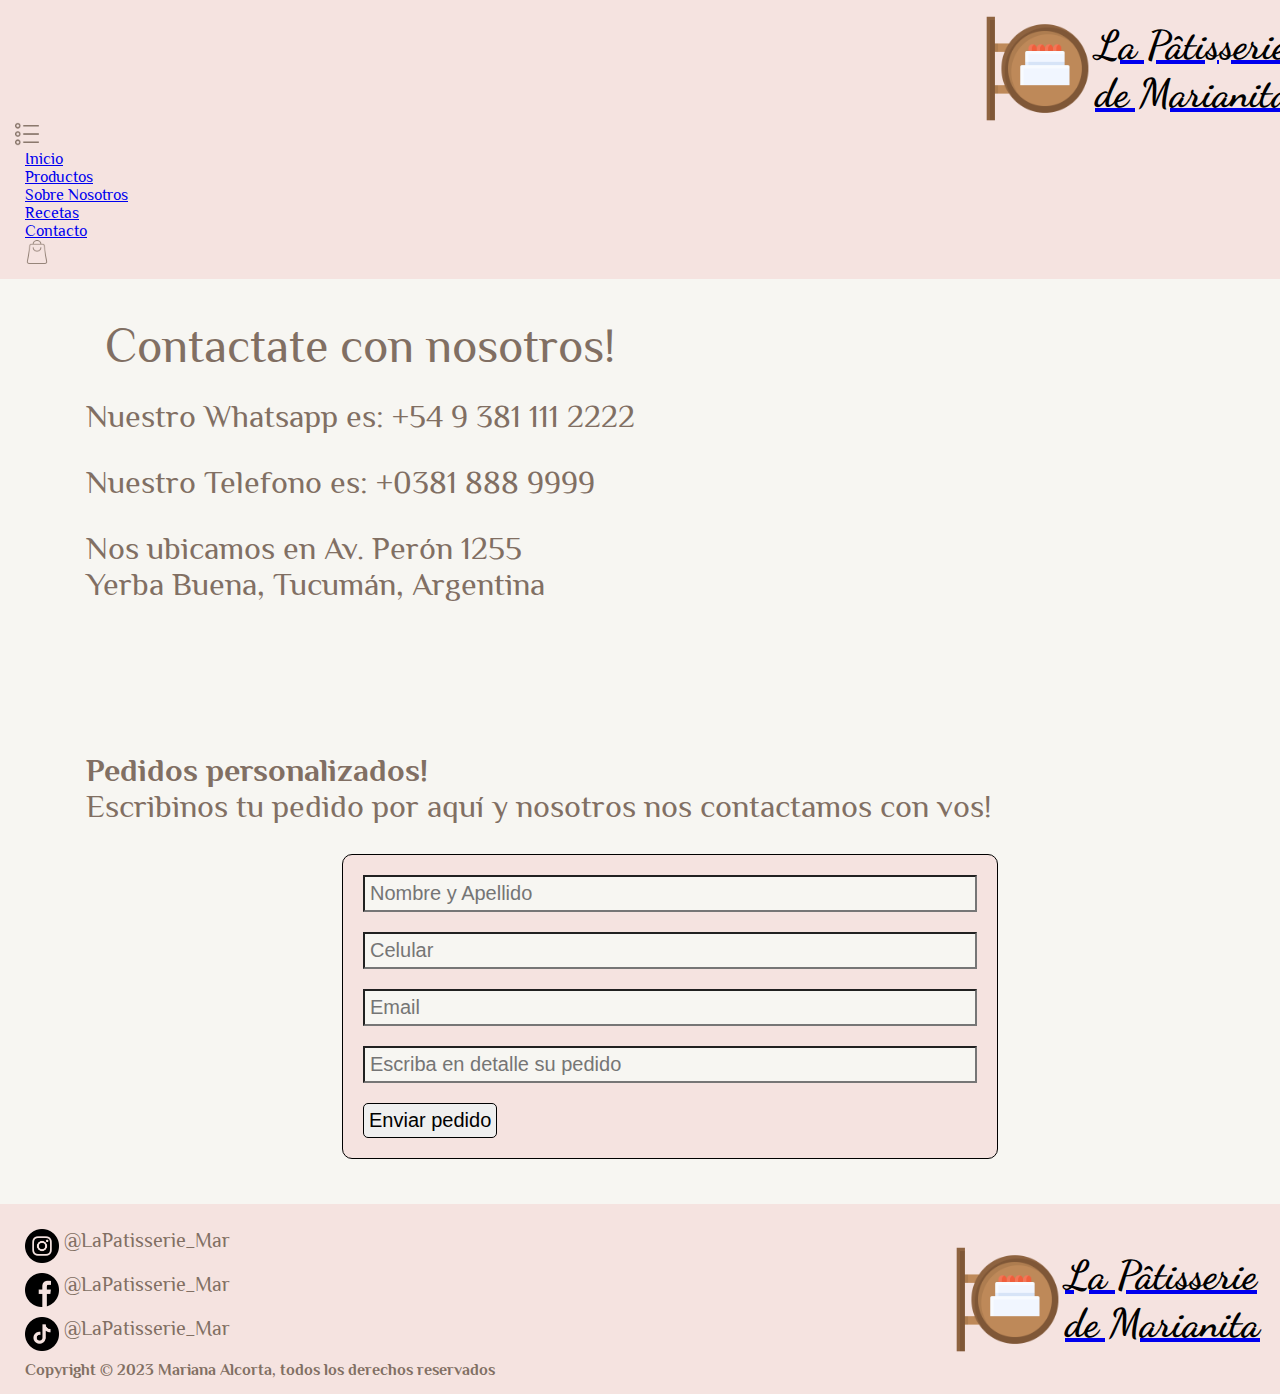
==== commit 1fc418c3: "cambio de title" ====
--- a/pages/contacto.html
+++ b/pages/contacto.html
@@ -3,6 +3,11 @@
 <head>
     <meta charset="UTF-8">
     <meta name="viewport" content="width=device-width, initial-scale=1.0">
+    <meta name="description" content="Página de contacto de pasteleria">
+    <meta name="keywords" content="Contacto Ubicación Pasteleria">
+
+    <!--Animate CSS-->
+    <link rel="stylesheet" href="https://cdnjs.cloudflare.com/ajax/libs/animate.css/4.1.1/animate.min.css"/>
 
     <!--Bootstrap-->
     <link href="https://cdn.jsdelivr.net/npm/bootstrap@5.3.2/dist/css/bootstrap.min.css" rel="stylesheet" integrity="sha384-T3c6CoIi6uLrA9TneNEoa7RxnatzjcDSCmG1MXxSR1GAsXEV/Dwwykc2MPK8M2HN" crossorigin="anonymous">
@@ -10,16 +15,16 @@
     <!--CSS-->
     <link rel="stylesheet" href="../style/style.css">
     
-    <title>Contacto</title>
+    <title>Contacto | Pâtisserie</title>
 </head>
 <body>
     <header>
         <nav class="navbar navbar-expand-lg">
             <div class="container-fluid">
-                <div class="logoprincipal">
-                    <img src="../img/logos/logo.png" alt="" class="logo">
-                    <h2 class="h2">La Pâtisserie<br>de Marianita</h2>
-                </div>    
+                <a href="../index.html" class="logoprincipal">
+                    <img src="../img/logos/logo.png" alt="Cartel marrón de pasteleria con torta blanca y frutillas" class="logo">
+                    <h2 class="h2">La Pâtisserie<br>de Marianita</h2>  
+                </a>    
                 <button class="navbar-toggler" type="button" data-bs-toggle="collapse" data-bs-target="#navbarNav" aria-controls="navbarNav" aria-expanded="false" aria-label="Toggle navigation">
                     <span><img class="logoopciones" src="../img/logos/lista-de-opciones.png"></span>
                 </button>
@@ -41,7 +46,7 @@
                             <a class="nav-link active" aria-current="page" href="contacto.html">Contacto</a>
                         </li>
                         <li>
-                            <a class="nav-link" href="#"><img src="../img/logos/bolsa-de-compra.png" alt="" class="bolsa"></a>
+                            <a class="nav-link" href="#"><img src="../img/logos/bolsa-de-compra.png" alt="Ícono de bolsa de compra" class="bolsa"></a>
                         </li>  
                     </ul>
                 </div>
@@ -52,7 +57,7 @@
         <div class="container">
             <div class="row">
                 <div class="col-sm-12 col-lg-6">
-                    <h1 class="h1">Contactate con nosotros!</h1>        
+                    <h1 class="h1 animate__animated animate__bounceIn">Contactate con nosotros!</h1>        
                     <p class="p">Nuestro Whatsapp es: +54 9 381 111 2222</p>  
                     <p class="p">Nuestro Telefono es: +0381 888 9999</p>
                     <p class="p">Nos ubicamos en Av. Perón 1255<br>Yerba Buena, Tucumán, Argentina</p>
@@ -76,17 +81,17 @@
         <div>
             <nav>
                 <ul>
-                    <li class="SM"><img src="../img/logos/instagram.png" alt="" class="LSM">@LaPatisserie_Mar</li>
-                    <li class="SM"><img src="../img/logos/facebook.png" alt="" class="LSM">@LaPatisserie_Mar</li>
-                    <li class="SM"><img src="../img/logos/tik-tok.png" alt="" class="LSM">@LaPatisserie_Mar</li>
+                    <li class="SM"><img src="../img/logos/instagram.png" alt="Logo de instagram redondo con fondo negro" class="LSM">@LaPatisserie_Mar</li>
+                    <li class="SM"><img src="../img/logos/facebook.png" alt="Logo de facebook redondo con fondo negro" class="LSM">@LaPatisserie_Mar</li>
+                    <li class="SM"><img src="../img/logos/tik-tok.png" alt="Logo de tiktok redondo con fondo negro" class="LSM">@LaPatisserie_Mar</li>
                 </ul>
             </nav>
             <h6 class="h6">Copyright © 2023 Mariana Alcorta, todos los derechos reservados</h6>
         </div>
-        <div class="logoprincipal">        
-            <h2 class="h2">La Pâtisserie<br>de Marianita</h2>         
-            <img src="../img/logos/logo.png" alt="" class="logo">
-        </div>    
+        <a href="../index.html" class="logoprincipal">
+            <img src="../img/logos/logo.png" alt="Cartel marrón de pasteleria con torta blanca y frutillas" class="logo">
+            <h2 class="h2">La Pâtisserie<br>de Marianita</h2>  
+        </a>     
     </footer>
 
     <!--Script BS-->
